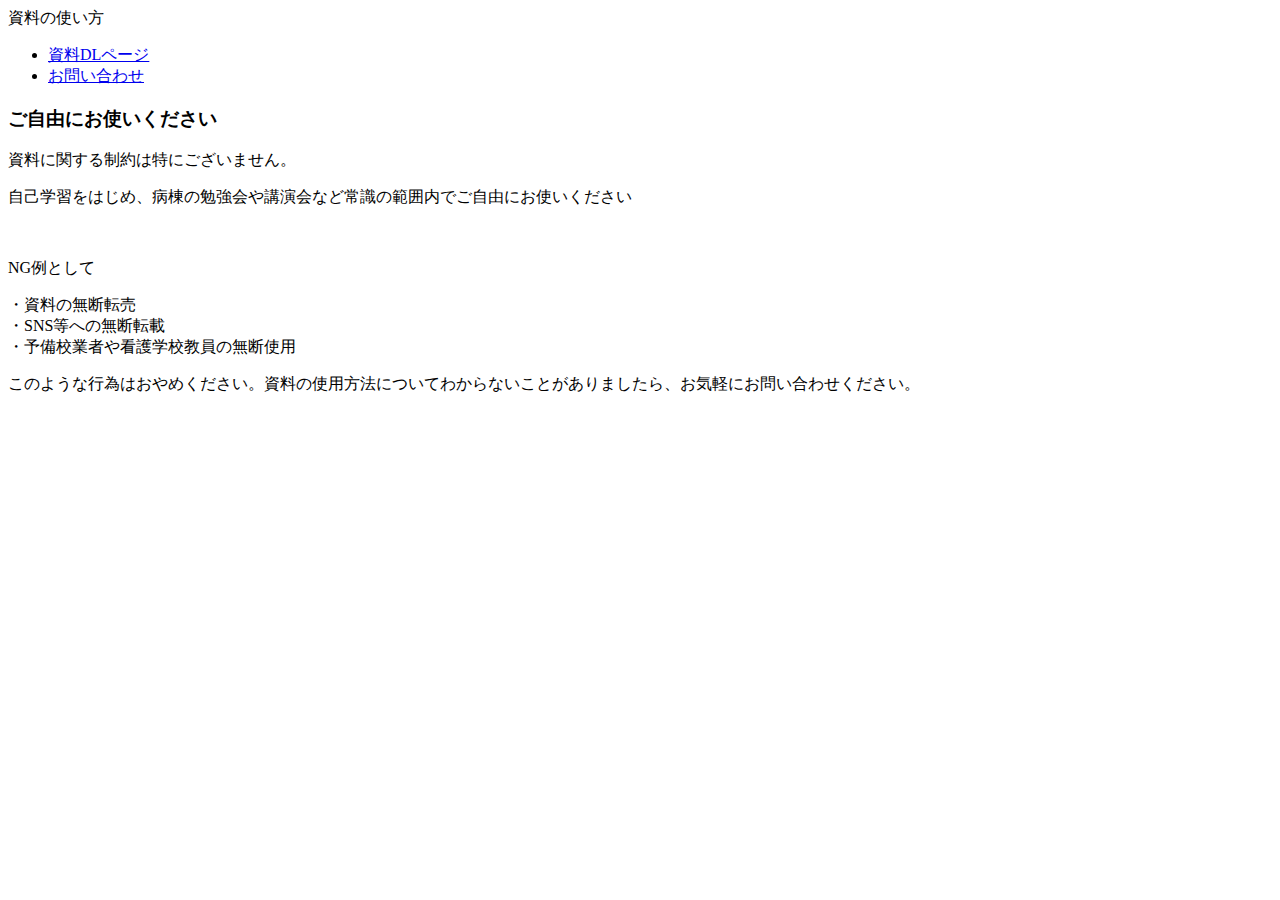
==== index2.html @ 00d54d5b "Add files via upload" ====
<!DOCTYPE html>
<html>
  <head>
    <meta charset="utf-8">
    <title>資料の使い方</title>
    <link rel="stylesheet" href="css/style2.css">
  </head>
  <body>
    <div class="header">
      <div class="header-logo">資料の使い方</div>
      <div class="header-list">
        <ul>
          <li><a href="index.html">資料DLページ</a></li>
          <li><a href="index3.html">お問い合わせ</a></li>
        </ul>
      </div>
    </div>

    <div class="main">
      <div class="contents">
        <h3 class="section-title">ご自由にお使いください</h3>
        <p>資料に関する制約は特にございません。</p>
        <p>自己学習をはじめ、病棟の勉強会や講演会など常識の範囲内でご自由にお使いください</p>
        <br>
        <p>NG例として</p>
          <div class="box1">
            <li>・資料の無断転売</li>
            <li>・SNS等への無断転載</li>
            <li>・予備校業者や看護学校教員の無断使用</li>
          </div>
          <p>このような行為はおやめください。資料の使用方法についてわからないことがありましたら、お気軽にお問い合わせください。</p>
     </div>
   </body>
 </html>
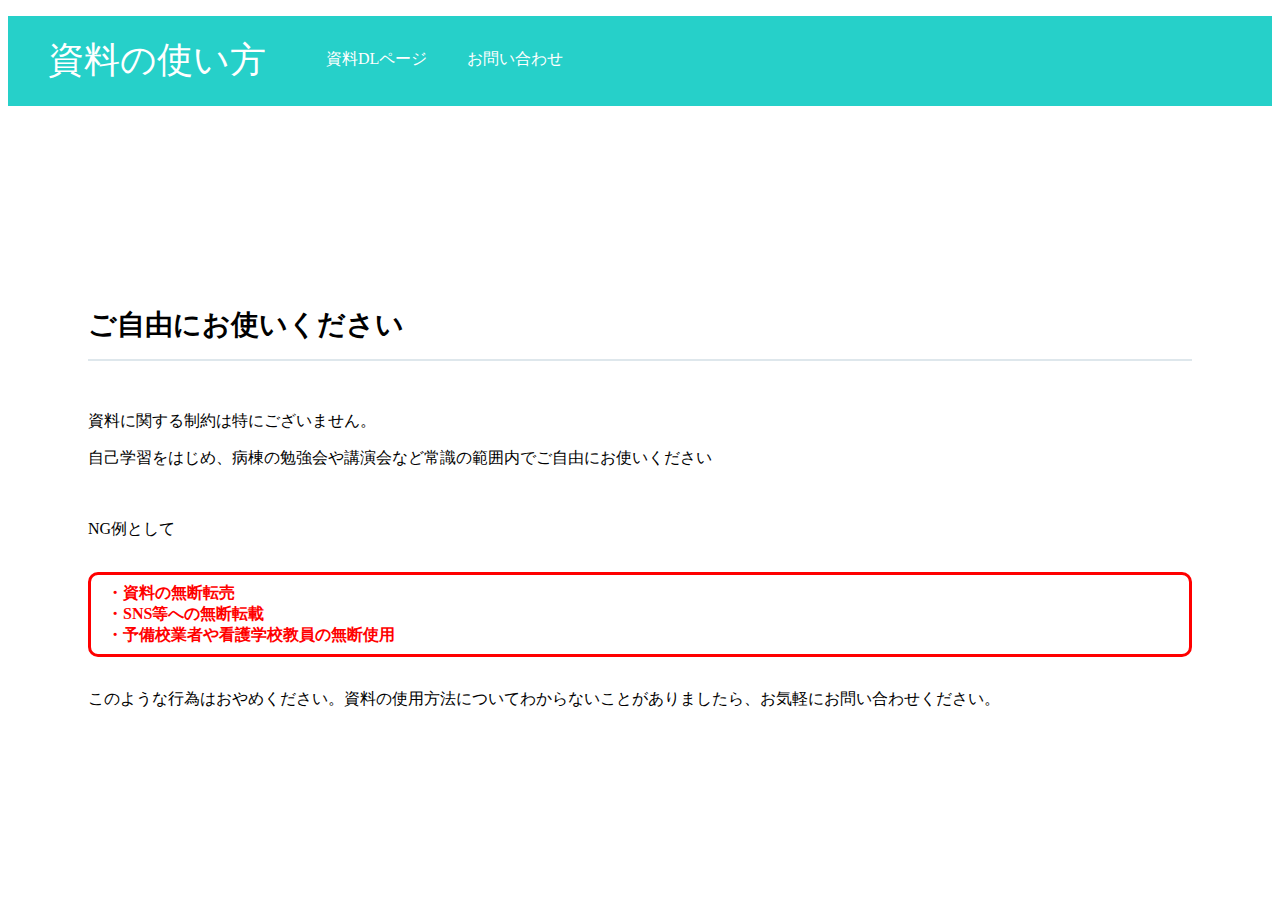
==== commit f3a2e489: "Update index2.html" ====
--- a/index2.html
+++ b/index2.html
@@ -3,7 +3,7 @@
   <head>
     <meta charset="utf-8">
     <title>資料の使い方</title>
-    <link rel="stylesheet" href="css/style2.css">
+    <link rel="stylesheet" href="https://masataka0829.github.io/page/style2.css">
   </head>
   <body>
     <div class="header">
@@ -31,4 +31,4 @@
           <p>このような行為はおやめください。資料の使用方法についてわからないことがありましたら、お気軽にお問い合わせください。</p>
      </div>
    </body>
- </html>+ </html>
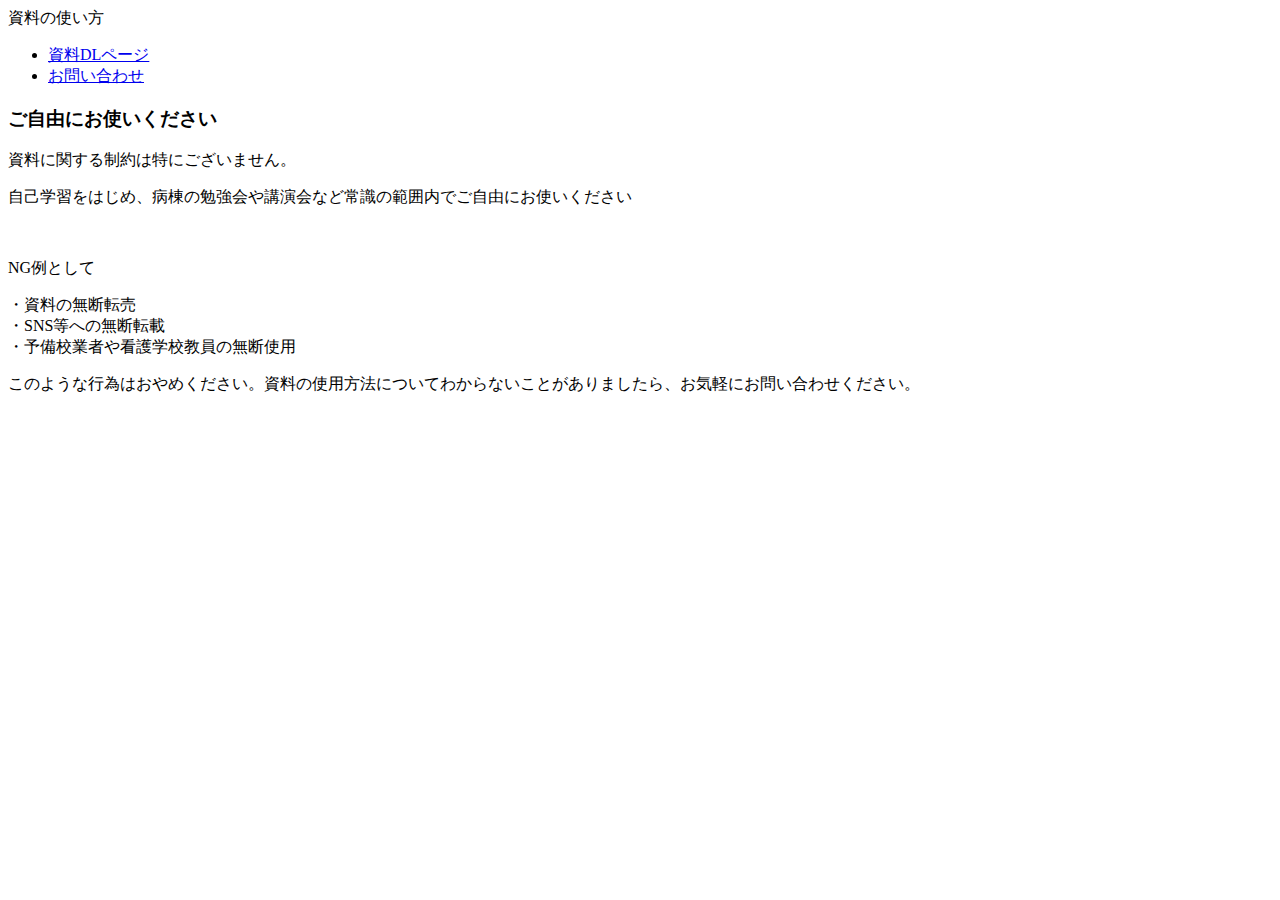
==== commit 6cccc886: "Update index2.html" ====
--- a/index2.html
+++ b/index2.html
@@ -3,7 +3,7 @@
   <head>
     <meta charset="utf-8">
     <title>資料の使い方</title>
-    <link rel="stylesheet" href="https://masataka0829.github.io/page/style2.css">
+    <link rel="stylesheet" href="page/style2.css">
   </head>
   <body>
     <div class="header">
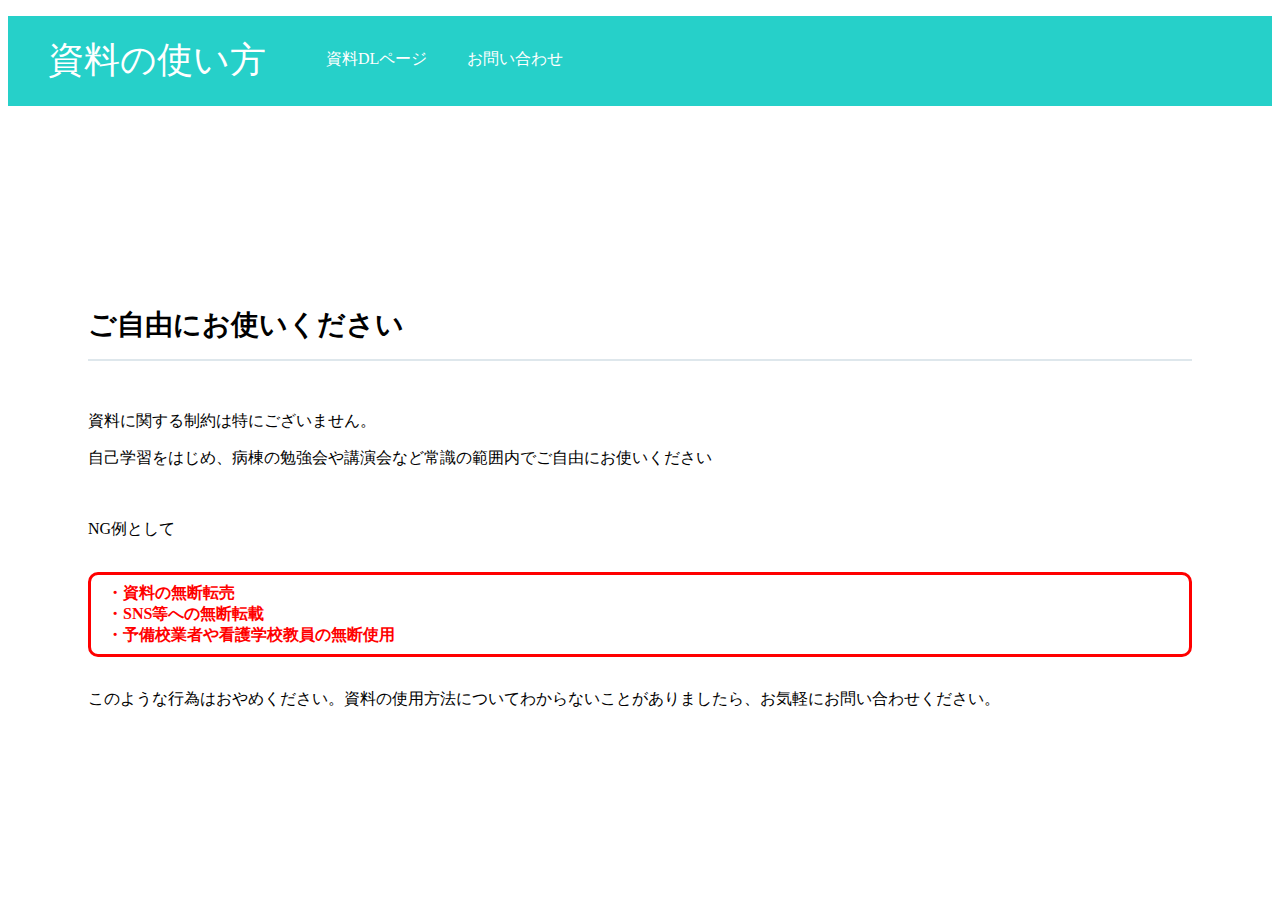
==== commit 89acb9be: "Update index2.html" ====
--- a/index2.html
+++ b/index2.html
@@ -3,7 +3,7 @@
   <head>
     <meta charset="utf-8">
     <title>資料の使い方</title>
-    <link rel="stylesheet" href="page/style2.css">
+    <link rel="stylesheet" href="./style2.css">
   </head>
   <body>
     <div class="header">
--- a/style2.css
+++ b/style2.css
@@ -0,0 +1,56 @@
+body {
+    font-family: "Avenir Next";
+  }
+
+li {
+  list-style:none;
+}
+
+.header {
+  background-color: #26d0c9;
+  color: #fff;
+  height: 90px;
+}
+
+.header-logo {
+  float: left;
+  font-size: 36px;
+  padding: 20px 40px;
+}
+
+.header-list li {
+  float: left;
+  padding: 33px 20px;
+}
+
+a {
+  color:inherit;
+  text-decoration: none;
+}
+
+.main {
+  padding: 100px 80px;
+}
+
+
+.contents {
+  height: 500px;
+  margin-top: 100px;
+}
+
+.section-title {
+  border-bottom: 2px solid #dee7ec;
+  font-size: 28px;
+  padding-bottom: 15px;
+  margin-bottom: 50px;
+}
+
+.box1 {
+  padding: 0.5em 1em;
+  margin: 2em 0;
+  font-weight: bold;
+  color: #ff0000;
+  background: #FFF;
+  border: solid 3px #ff0000;
+  border-radius: 10px;
+}